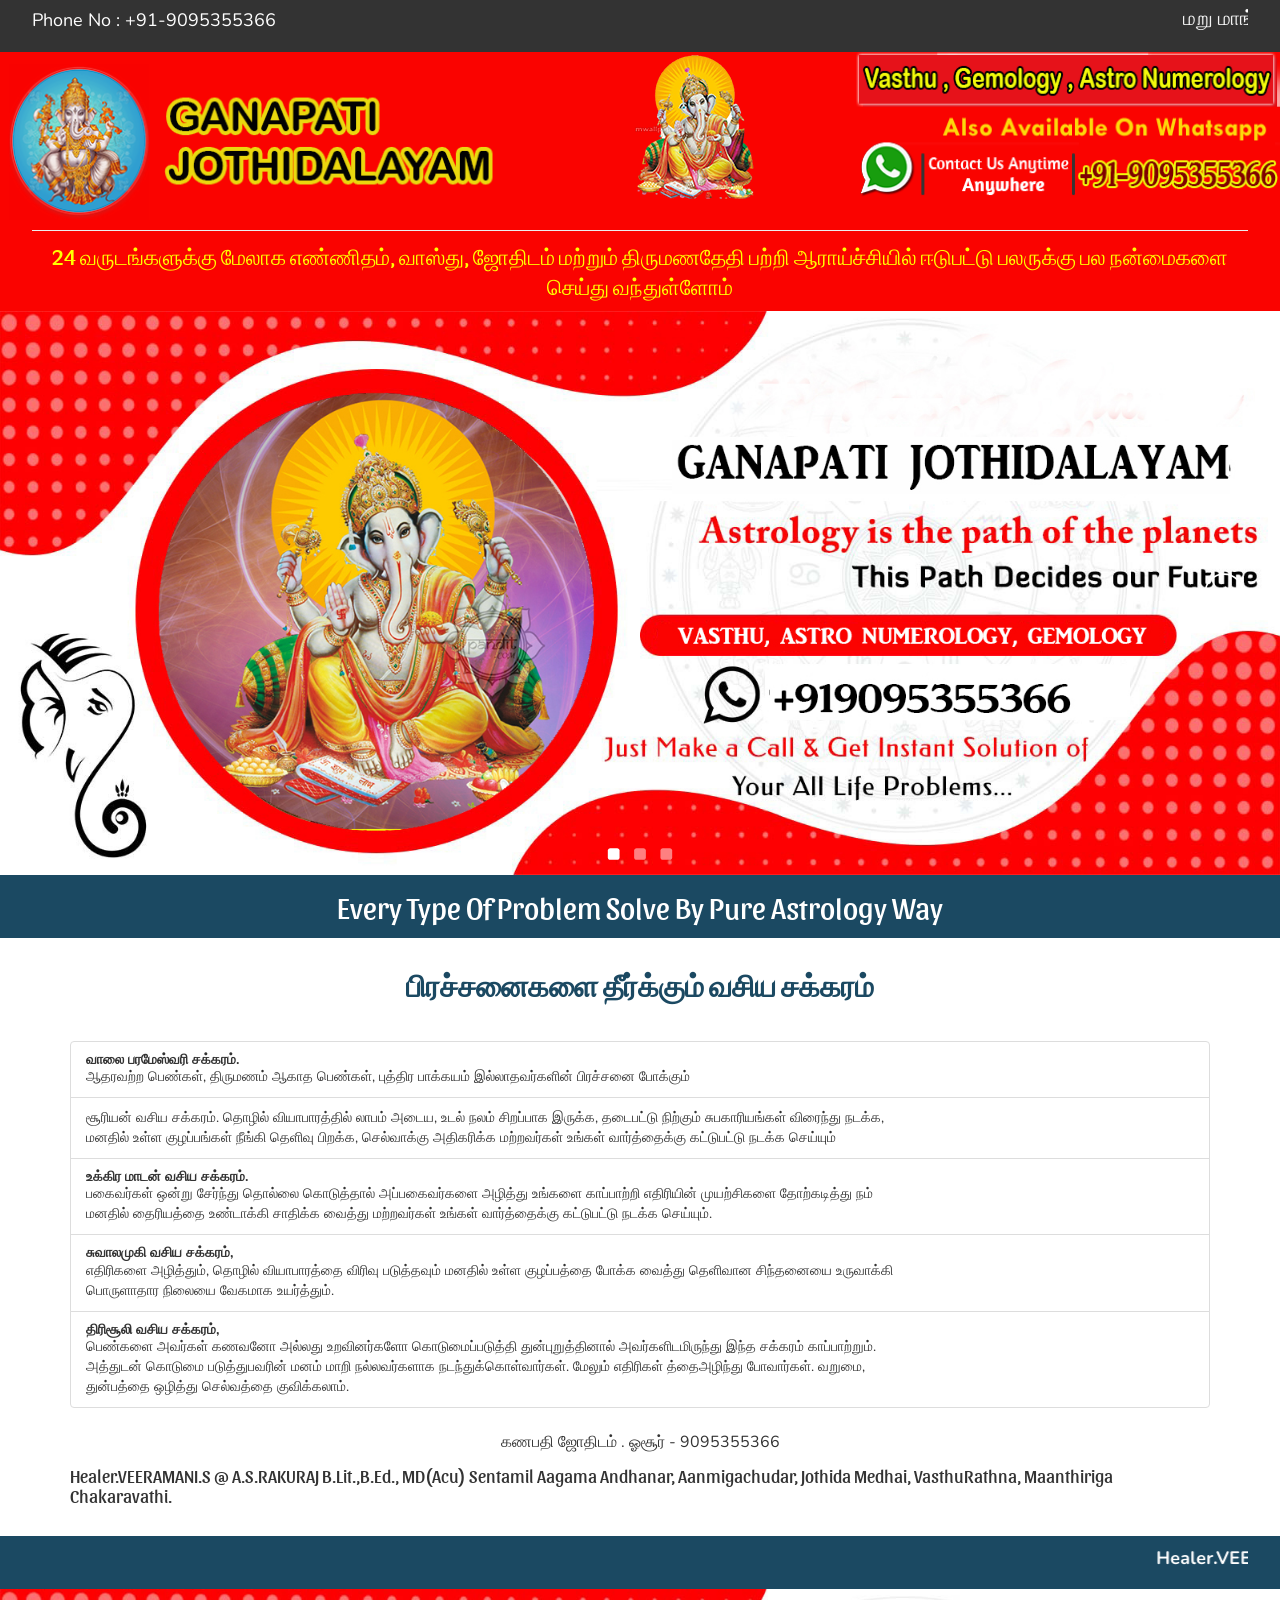
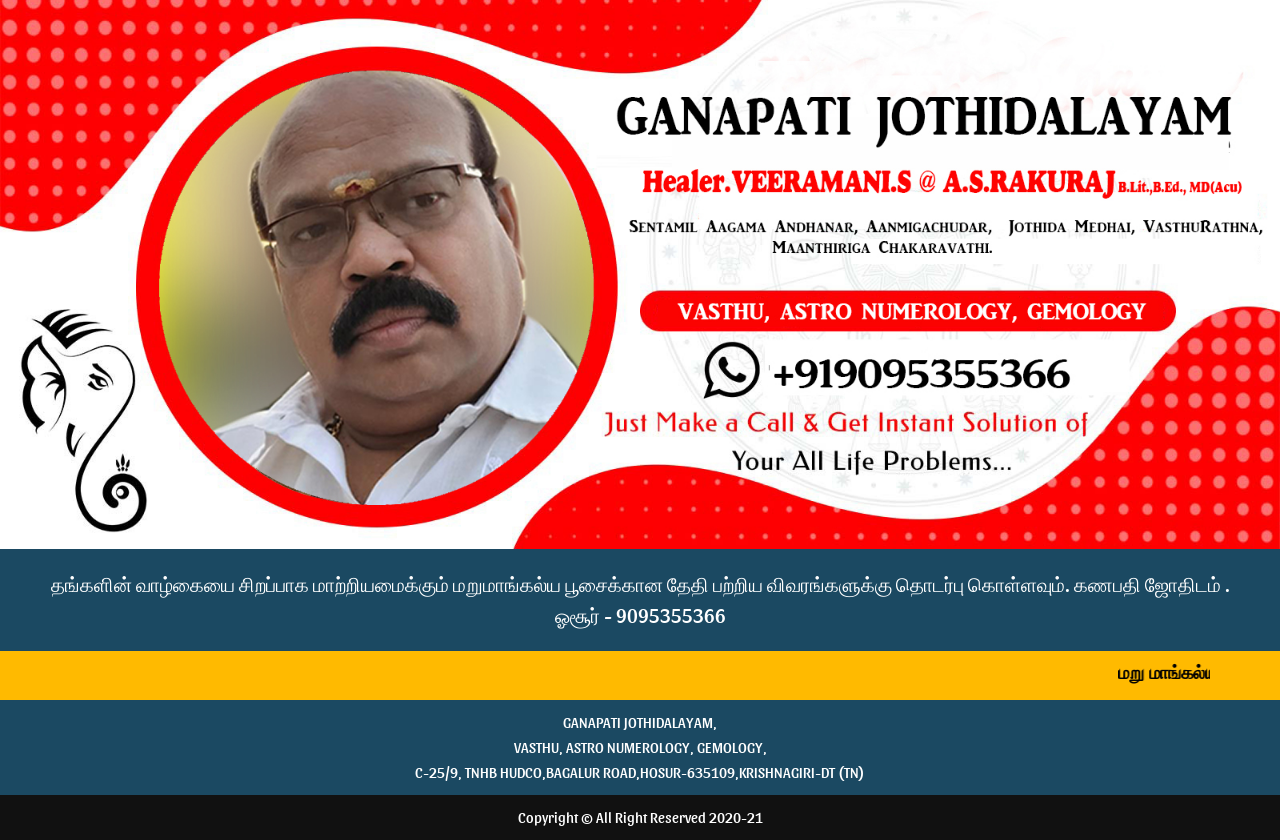
==== chakaram.html @ a59720fe "Add files via upload" ====
<!DOCTYPE html>
<html lang="en">
<head>
    <title>Ganapati Jothidalayam - Best Astrologer in Hosur</title>
    <meta charset="utf-8">
    <meta name="viewport" content="width=device-width, initial-scale=1" />

    <link rel="stylesheet" href="use.fontawesome.com/releases/v5.8.1/css/all.css"> 
<script src="ajax.googleapis.com/ajax/libs/jquery/3.4.1/jquery.min.js"></script>
<script src="maxcdn.bootstrapcdn.com/bootstrap/3.4.0/js/bootstrap.min.js"></script>
<script type="text/javascript" src="cdnjs.cloudflare.com/ajax/libs/owl-carousel/1.3.3/owl.carousel.min.js"></script>
<link rel="stylesheet" href="cdnjs.cloudflare.com/ajax/libs/owl-carousel/1.3.3/owl.carousel.min.css">
<link rel="stylesheet" href="cdnjs.cloudflare.com/ajax/libs/owl-carousel/1.3.3/owl.theme.min.css">
    <link rel="stylesheet" type="text/css" href="css/style.css">
    <link rel="shortcut icon" href="favicon.ico" type="image/x-icon">
    <link rel="icon" href="favicon.ico" type="image/x-icon">
</head>
<body>
    <div class="container-fluid">
        <div class="row">
            <div class="col-xs-12 col-sm-12 top-nnew">

                <div class="main">
                    <div class="col-xs-12 col-sm-12 top-new2">
                        <div class="col-xs-12 col-sm-4 top-new3">
                            <div class="col-xs-12 col-sm-12 top-new4">
                                Phone No : +91-9095355366
					
                            </div>
                        </div>
                        <div class="col-xs-12 col-sm-8 top-new3">
                            <div class="col-xs-12 col-sm-12 top-new5">
                                <marquee scrollamount="4"> 
                                    மறு மாங்கல்ய பூசை, வாஸ்து, ஆல்பா அஸ்ரோ நியூமராலஜி,  அதிர்ஷ்ட கற்கள், மாந்திரிகம் தாந்திரிகம் மற்றும் மலர் மருத்துவம்,
 தரமான உருவேற்றப்பட்ட யந்திரங்கள், பரிகார பூஜைகள், பிரச்சனைகளை தீர்க்கும் வசிய சக்கரம்,
 வாஸ்துபடி வாழ செய்வேண்டிய நான்கு முக்கிய பூசைகள்,

						</marquee>
                            </div>
                        </div>

                    </div>
                </div>
            </div>
        </div>
    </div>
    <div class="container-fluid" style="background: #FA0300;">
        <div class="row">
            <div class="col-xs-12 col-sm-12 top-tex1">
                <div class="">
                    <div class="col-xs-12 col-sm-12 head-top2">
                        <div class="col-xs-12 col-sm-5 head-logo2">
                            <div class="col-xs-12 col-sm-12 head-logo3">
                                <a href="#">
                                    <img src="img/logo1.png" alt="Astrologer Acharya Shyam Sunder ji " title="Astrologer Acharya Shyam Sunder ji "></a>
                            </div>
                        </div>
                        <div class="col-xs-12 col-sm-3 head-texx2 hidden-xs">
                            <div class="col-xs-12 col-sm-12 head-logoo">
                                <img src="img/logo-center.png" alt="Om">
                            </div>
                        </div>

                        <div class="col-xs-12 col-sm-4 head-texx2">
                            <div class="col-xs-12 col-sm-12 head-logoo">
                                <img src="img/logo2.png" alt="People Are Satisfied">
                            </div>

                        </div>

                    </div>

                </div>
            </div>
        </div>
    </div>
    <div class="container-fluid" style="background: #FA0300;">
        <div class="row">
            <div class="col-xs-12 col-sm-12 head-banr1">
                <div class="main">
                    <div class="col-xs-12 col-sm-12 head-banr2">
                        <h4 style="color: yellow;">24 வருடங்களுக்கு மேலாக எண்ணிதம், வாஸ்து, ஜோதிடம் மற்றும் திருமணதேதி பற்றி ஆராய்ச்சியில் ஈடுபட்டு பலருக்கு பல நன்மைகளை செய்து வந்துள்ளோம்</h4>
                    </div>
                </div>
            </div>
        </div>
    </div>
     <script src="js/jquery-1.11.3.min.js" type="text/javascript"></script>
    <script src="js/jssor.slider-27.5.0.min.js" type="text/javascript"></script>
    <script type="text/javascript">
        jQuery(document).ready(function ($) {

            var jssor_1_SlideshowTransitions = [
              { $Duration: 500, $Delay: 12, $Cols: 10, $Rows: 5, $Opacity: 2, $Clip: 15, $SlideOut: true, $Formation: $JssorSlideshowFormations$.$FormationStraightStairs, $Assembly: 2049, $Easing: $Jease$.$OutQuad },
              { $Duration: 500, $Delay: 40, $Cols: 10, $Rows: 5, $Opacity: 2, $Clip: 15, $SlideOut: true, $Easing: $Jease$.$OutQuad },
              { $Duration: 1000, x: -0.2, $Delay: 20, $Cols: 16, $SlideOut: true, $Formation: $JssorSlideshowFormations$.$FormationStraight, $Assembly: 260, $Easing: { $Left: $Jease$.$InOutExpo, $Opacity: $Jease$.$InOutQuad }, $Opacity: 2, $Outside: true, $Round: { $Top: 0.5 } },
              { $Duration: 1600, y: -1, $Delay: 40, $Cols: 24, $SlideOut: true, $Formation: $JssorSlideshowFormations$.$FormationStraight, $Easing: $Jease$.$OutJump, $Round: { $Top: 1.5 } },
              { $Duration: 1200, x: 0.2, y: -0.1, $Delay: 16, $Cols: 10, $Rows: 5, $Opacity: 2, $Clip: 15, $During: { $Left: [0.3, 0.7], $Top: [0.3, 0.7] }, $Formation: $JssorSlideshowFormations$.$FormationStraightStairs, $Assembly: 260, $Easing: { $Left: $Jease$.$InWave, $Top: $Jease$.$InWave, $Clip: $Jease$.$OutQuad }, $Round: { $Left: 1.3, $Top: 2.5 } },
              { $Duration: 1500, x: 0.3, y: -0.3, $Delay: 20, $Cols: 10, $Rows: 5, $Opacity: 2, $Clip: 15, $During: { $Left: [0.2, 0.8], $Top: [0.2, 0.8] }, $Formation: $JssorSlideshowFormations$.$FormationStraightStairs, $Assembly: 260, $Easing: { $Left: $Jease$.$InJump, $Top: $Jease$.$InJump, $Clip: $Jease$.$OutQuad }, $Round: { $Left: 0.8, $Top: 2.5 } },
              { $Duration: 1500, x: 0.3, y: -0.3, $Delay: 20, $Cols: 10, $Rows: 5, $Opacity: 2, $Clip: 15, $During: { $Left: [0.1, 0.9], $Top: [0.1, 0.9] }, $SlideOut: true, $Formation: $JssorSlideshowFormations$.$FormationStraightStairs, $Assembly: 260, $Easing: { $Left: $Jease$.$InJump, $Top: $Jease$.$InJump, $Clip: $Jease$.$OutQuad }, $Round: { $Left: 0.8, $Top: 2.5 } }
            ];

            var jssor_1_options = {
                $AutoPlay: 1,
                $SlideshowOptions: {
                    $Class: $JssorSlideshowRunner$,
                    $Transitions: jssor_1_SlideshowTransitions,
                    $TransitionsOrder: 1
                },
                $ArrowNavigatorOptions: {
                    $Class: $JssorArrowNavigator$
                },
                $BulletNavigatorOptions: {
                    $Class: $JssorBulletNavigator$
                }
            };

            var jssor_1_slider = new $JssorSlider$("jssor_1", jssor_1_options);

            var MAX_WIDTH = 1600;

            function ScaleSlider() {
                var containerElement = jssor_1_slider.$Elmt.parentNode;
                var containerWidth = containerElement.clientWidth;

                if (containerWidth) {

                    var expectedWidth = Math.min(MAX_WIDTH || containerWidth, containerWidth);

                    jssor_1_slider.$ScaleWidth(expectedWidth);
                }
                else {
                    window.setTimeout(ScaleSlider, 30);
                }
            }

            ScaleSlider();

            $(window).bind("load", ScaleSlider);
            $(window).bind("resize", ScaleSlider);
            $(window).bind("orientationchange", ScaleSlider);
        });
    </script>
    <style>
        .jssorl-009-spin img {
            animation-name: jssorl-009-spin;
            animation-duration: 1.6s;
            animation-iteration-count: infinite;
            animation-timing-function: linear;
        }

        @keyframes jssorl-009-spin {
            from {
                transform: rotate(0deg);
            }

            to {
                transform: rotate(360deg);
            }
        }

        .jssorb053 .i {
            position: absolute;
            cursor: pointer;
        }

            .jssorb053 .i .b {
                fill: #fff;
                fill-opacity: 0.5;
            }

            .jssorb053 .i:hover .b {
                fill-opacity: .7;
            }

        .jssorb053 .iav .b {
            fill-opacity: 1;
        }

        .jssorb053 .i.idn {
            opacity: .3;
        }

        .jssora093 {
            display: block;
            position: absolute;
            cursor: pointer;
        }

            .jssora093 .c {
                fill: none;
                stroke: #fff;
                stroke-width: 500;
                stroke-miterlimit: 10;
            }

            .jssora093 .a {
                fill: none;
                stroke: #fff;
                stroke-width: 500;
                stroke-miterlimit: 10;
            }

            .jssora093:hover {
                opacity: .8;
            }

            .jssora093.jssora093dn {
                opacity: .6;
            }

            .jssora093.jssora093ds {
                opacity: .3;
                pointer-events: none;
            }
    </style>
    <div id="jssor_1" style="position: relative; margin: 0 auto; top: 0px; left: 0px; width: 1250px; height: 550px; overflow: hidden; visibility: hidden;">
        <div data-u="slides" style="cursor: default; position: relative; top: 0px; left: 0px; width: 1250px; height: 550px; overflow: hidden;">

            <div>
                <img data-u="image" src="img/slider1.jpg" />
            </div>
            <div>
                <img data-u="image" src="img/slider2.jpg" />
            </div>
            <div>
                <img data-u="image" src="img/slider3.jpg" />
            </div>

        </div>
        <div data-u="navigator" class="jssorb053" style="position: absolute; bottom: 12px; right: 12px;" data-autocenter="1" data-scale="0.5" data-scale-bottom="0.75">
            <div data-u="prototype" class="i" style="width: 16px; height: 16px;">
                <svg viewbox="0 0 16000 16000" style="position: absolute; top: 0; left: 0; width: 100%; height: 100%;">
                    <path class="b" d="M11400,13800H4600c-1320,0-2400-1080-2400-2400V4600c0-1320,1080-2400,2400-2400h6800 c1320,0,2400,1080,2400,2400v6800C13800,12720,12720,13800,11400,13800z"></path>
                </svg>
            </div>
        </div>
        <div data-u="arrowleft" class="jssora093" style="width: 50px; height: 50px; top: 0px; left: 30px;" data-autocenter="2" data-scale="0.75" data-scale-left="0.75">
            <svg viewbox="0 0 16000 16000" style="position: absolute; top: 0; left: 0; width: 100%; height: 100%;">
                <circle class="c" cx="8000" cy="8000" r="5920"></circle>
                <polyline class="a" points="7777.8,6080 5857.8,8000 7777.8,9920 "></polyline>
                <line class="a" x1="10142.2" y1="8000" x2="5857.8" y2="8000"></line>
            </svg>
        </div>
        <div data-u="arrowright" class="jssora093" style="width: 50px; height: 50px; top: 0px; right: 30px;" data-autocenter="2" data-scale="0.75" data-scale-right="0.75">
            <svg viewbox="0 0 16000 16000" style="position: absolute; top: 0; left: 0; width: 100%; height: 100%;">
                <circle class="c" cx="8000" cy="8000" r="5920"></circle>
                <polyline class="a" points="8222.2,6080 10142.2,8000 8222.2,9920 "></polyline>
                <line class="a" x1="5857.8" y1="8000" x2="10142.2" y2="8000"></line>
            </svg>
        </div>
    </div>
    <!--<div class="container-fluid">
	<div class="row">
		<div class="col-xs-12 col-sm-12 headr-tpp1">
		<div class="col-xs-12 col-sm-12 col-md-12 headr-top1">
			<div class="col-xs-12 col-sm-12 headr-toop">
				<img src="img/slider1.jpg" alt="Love Problem Specialist" title="Love Problem Specialist">
			</div>
		</div>
		<div class="col-xs-12 col-sm-12 col-md-3 hadr-top2">
			<div class="col-xs-12 col-sm-12 headr-frmm2">
				<div class="col-xs-12 col-sm-12 frm-top5">
					<div class="col-sm-12 header-frm2">
						<div class="col-sm-12 headr-frm3">
							<h3>Contact Us</h3>
						</div>
						<div class="col-sm-12 headr-frm4">
							<div class="col-sm-12 conta-tex8">
										<form method="post" action="https://www.astrologeranujsharma.com/Tempmail.php">
			  <div class="form-row">
			  <div class="form-group col-sm-12">
			      
			      <input type="text" name="fname" class="form-control place"  id="inputfirst" placeholder="Name" required>
			    </div>

			     

			    <div class="form-group col-sm-12">
			     
			      <input type="email" name="email" class="form-control place"  id="inputEmail4" placeholder="Email" required> 
			    </div>
			    <div class="form-group col-sm-12">
			     
			      <input type="tel" name="phone" class="form-control place" id="inputPassword4" placeholder="Mobile" required>
			    </div>
		
			    
			  <div class="form-group col-sm-12">
			   
			    <textarea name="message" class="form-control place " id="description" placeholder="Enter Your Message" required></textarea>
			  </div>
			  
			<div class="col-sm-12 form-group sub-read">
                 <button type="submit" name="submit" class="btn btn-default submit"><i class="fa fa-paper-plane" ></i>  Send Message</button>
                </div>
                </div>
			</form>
									</div>						</div>
					</div>
				</div>
			</div>	
		</div>
		</div>
	</div>
</div>-->

    <!---start tag line-->

    <div class="container-fluid">
        <div class="row">
            <div class="col-xs-12 col-sm-12 tex-ban1">
                <div class="main">
                    <div class="col-xs-12 col-sm-12 tex-ban3">
                        <div class="col-xs-12  col-sm-12 col-md-12 tex-ban2" style="text-align:center;">
                            <h4>Every Type Of Problem Solve By Pure Astrology Way</h4>
                        </div>
                    </div>
                </div>
            </div>
        </div>
    </div>

    <!---start tag linet-->



    <!---start about-->

    <div class="container-fluid">
        <div class="row">
            <div class="col-xs-12 col-sm-12 about-top1" id="about-us">
                <div class="container">
                    <div class="col-xs-12 col-sm-12 about-top2">
                        <div class="col-xs-12 col-sm-12 about-top3">
                            <h1>பிரச்சனைகளை தீர்க்கும் வசிய சக்கரம்</h1>
                            
                        </div>
                        <div class="col-xs-12 col-sm-12 about-top4">
                            <img src="img/about.jpg" alt="Vedic Astrology Specialist" title="Vedic Astrology Specialist">

                            <ul class="list-group">
  <li class="list-group-item"><h5><b>வாலை பரமேஸ்வரி சக்கரம்.</b></h5>ஆதரவற்ற பெண்கள், திருமணம் ஆகாத பெண்கள், புத்திர பாக்கயம் இல்லாதவர்களின் பிரச்சனை போக்கும்</li>
  <li class="list-group-item">  சூரியன் வசிய சக்கரம். தொழில் வியாபாரத்தில் லாபம் அடைய, உடல் நலம் சிறப்பாக இருக்க,  தடைபட்டு நிற்கும் சுபகாரியங்கள் விரைந்து நடக்க, மனதில் உள்ள குழப்பங்கள் நீங்கி தெளிவு பிறக்க, செல்வாக்கு அதிகரிக்க மற்றவர்கள் உங்கள் வார்த்தைக்கு கட்டுபட்டு நடக்க செய்யும் </li>
  <li class="list-group-item"><h5><b>உக்கிர மாடன் வசிய சக்கரம்.</b></h5> பகைவர்கள் ஒன்று சேர்ந்து தொல்லை கொடுத்தால் அப்பகைவர்களை அழித்து  உங்களை காப்பாற்றி எதிரியின் முயற்சிகளை தோற்கடித்து நம் மனதில் தைரியத்தை உண்டாக்கி சாதிக்க வைத்து மற்றவர்கள் உங்கள் வார்த்தைக்கு கட்டுபட்டு நடக்க செய்யும். </li>
  <li class="list-group-item"><h5><b>சுவாலமுகி வசிய சக்கரம்,</b></h5> எதிரிகளை அழித்தும், தொழில் வியாபாரத்தை விரிவு படுத்தவும் மனதில் உள்ள குழப்பத்தை போக்க வைத்து தெளிவான சிந்தனையை உருவாக்கி பொருளாதார நிலையை வேகமாக உயர்த்தும். </li>
  <li class="list-group-item"><h5><b>திரிசூலி வசிய சக்கரம்,</b></h5> பெண்களை அவர்கள் கணவனோ அல்லது உறவினர்களோ கொடுமைப்படுத்தி துன்புறுத்தினால் அவர்களிடமிருந்து இந்த சக்கரம் காப்பாற்றும். அத்துடன் கொடுமை படுத்துபவரின் மனம் மாறி நல்லவர்களாக நடந்துக்கொள்வார்கள். மேலும் எதிரிகள் த்தைஅழிந்து போவார்கள். வறுமை, துன்பத்தை ஒழித்து செல்வத்தை குவிக்கலாம்.</li>
  
</ul>
            
 <p class="text-center">கணபதி ஜோதிடம் . ஓசூர் - 9095355366</p>
                            <h4>Healer.VEERAMANI.S @ A.S.RAKURAJ B.Lit.,B.Ed., MD(Acu)
Sentamil Aagama Andhanar,   Aanmigachudar, Jothida Medhai, 
VasthuRathna, Maanthiriga Chakaravathi.
</h4>




                        </div>
                    </div>
                </div>
            </div>
        </div>
    </div>
    
    <div class="container-fluid">
        <div class="row">
            <div class="col-sm-12 head-markk1">
                <div class="main">
                    <div class="col-sm-12 head-markk2">
                        <marquee>Healer.VEERAMANI.S @ A.S.RAKURAJ B.Lit.,B.Ed., MD(Acu)
Sentamil Aagama Andhanar,   Aanmigachudar, Jothida Medhai, 
VasthuRathna, Maanthiriga Chakaravathi. Cell: 9095355366 , 8248466099 , 8220374250

</marquee>
                    </div>
                </div>
            </div>
        </div>
    </div>
    <img src="img/slider4.jpg" />
    
    <div class="container-fluid">
        <div class="row">
            <div class="col-xs-12 col-sm-12 head-markk1">
                <div class="main">
                    <div class="col-xs-12 col-sm-12 head-mrrk2">
                        <h4>தங்களின் வாழ்கையை சிறப்பாக மாற்றியமைக்கும் மறுமாங்கல்ய பூசைக்கான தேதி பற்றிய விவரங்களுக்கு தொடர்பு கொள்ளவும்.
கணபதி ஜோதிடம் . ஓசூர் - 9095355366
</h4>
                    </div>
                </div>
            </div>
        </div>
    </div>
   
    

   


    <div class="container-fluid">
        <div class="row">
            <div class="col-xs-12 col-sm-12 awards-top">
                <div class="container">
                    <div class="col-xs-12 col-sm-12 baner-btm1">
                        <marquee>மறு மாங்கல்ய பூசை, வாஸ்து, ஆல்பா அஸ்ரோ நியூமராலஜி,  அதிர்ஷ்ட கற்கள், மாந்திரிகம் தாந்திரிகம் மற்றும் மலர் மருத்துவம்,
 தரமான உருவேற்றப்பட்ட யந்திரங்கள், பரிகார பூஜைகள், பிரச்சனைகளை தீர்க்கும் வசிய சக்கரம்,
 வாஸ்துபடி வாழ செய்வேண்டிய நான்கு முக்கிய பூசைகள்,</marquee>
                    </div>
                </div>
            </div>
        </div>
    </div>


    <!---end awards-->


    <!---sart bottom baner-->

   
    <!---end bottom baner-->

    <!---start footer-->


    <div class="container-fluid">
        <div class="row">
            <div class="col-xs-12 col-sm-12 ftr-top">
                <div class="container">
                    <div class="col-xs-12 col-sm-12 ftr-top2">
                        <h4>GANAPATI JOTHIDALAYAM,<br>
   VASTHU, ASTRO NUMEROLOGY, GEMOLOGY, <br>
C-25/9, TNHB HUDCO,BAGALUR ROAD,HOSUR-635109,KRISHNAGIRI-DT (TN)
</h4>
                    </div>
                </div>
            </div>

            <div class="col-xs-12 col-sm-12 ftr-copy">
                <div class="main">
                    <div class="col-xs-12 col-sm-12 ftr-copy2">
                        <h4>Copyright © All Right Reserved 2020-21</h4>
                    </div>
                </div>
            </div>

        </div>
    </div>

    <!---end footer-->

    <div class="col-xs-12 col-sm-12 col-md-12 col-lg-12 fix">

        <ul class="end">

            <li class="phone ph-fx"><a href="tel:+919095355366" target="_top" data-attr="phone" data-toggle="tooltip" title="Contact">
                <div class="new-fr2">
                    <img src="img/call.png"></div>
            </a></li>
            <li class="what1 wh-fx"><a href="whatsapp://send?phone=+919095355366&amp;text=Hello!" target="_top" data-attr="whatsapp_contact" data-toggle="tooltip" title="Whatsapp">
                <img src="img/whatsapp1.png" class="element2"></a></li>

        </ul>
    </div>

</body>
</html>
---- css/style.css ----
@import url("bootstrap.min.css");
@import url('https://fonts.googleapis.com/css?family=Nunito:400,700|Sansita:400,700&amp;display=swap');
body
{
	margin:0;
	padding:0;
font-family: 'Nunito', sans-serif;

}


.main
{
	margin: auto;
	padding: 0;
	width: 95%;
}


img
{
	max-width: 100%;

}

@font-face{
	font-family:"glyphicons-halflings-regular";
	src:url("../fonts/glyphicons-halflings-regular.ttf");
}


h1,h3,h2,h4
{
	font-family: 'Sansita', sans-serif;
}
.container{padding-right: 15px;}

.col-sm-1,.col-sm-2,.col-sm-3,.col-sm-4,.col-sm-5,.col-sm-6,.col-sm-7,
.col-sm-8,.col-sm-9,.col-sm-10,.col-sm-11,.col-sm-12
{
	padding: 0;

}
.col-md-1,.col-md-2,.col-md-3,.col-md-4,.col-md-5,.col-md-6,.col-md-7,
.col-md-8,.col-md-9,.col-md-10,.col-md-11,.col-md-12
{
	padding: 0;

}
.col-xs-1,.col-xs-2,.col-xs-3,.col-xs-4,.col-xs-5,.col-xs-6,.col-xs-7,
.col-xs-8,.col-xs-9,.col-xs-10,.col-xs-11,.col-xs-12
{
	padding: 0;

}

h1,h2,h3,h4,h5,h6
{
	margin:0px;
}

/* start top */

.about-top4 img
{
	float: right;
	width: 300px;
	padding: 10px;

}

.head-banr2
{
	border-top: 1px solid #eee;
	padding: 10px 0;
}

.top-texx4
{
	text-align:center;
}
.head-banr2 h4
{
	font-size: 22px;
	text-align: center;
	line-height: 30px;
}

.head-top
{
	padding:10px 0;
}


.head-logoo
{
	text-align:center;	
}




.top-new
 {
    padding: 30px 0;
    color: #fff; 
	text-align:center;
	 background-color: #ffcc00;
 }
 

 
 
 .top-new2
 {
	 text-align:center;
 }
 
 .top-new2 h4
 {
	 padding:0px 0 0px 0;
	 font-size:30px;
	 font-weight:700;
	 color: #fff;
	 animation:texcc 300ms linear infinite;
	 
 }
@keyframes  texcc
{
	0%{color:#fff;}
	50%{color:#ffba00;}
	100%{color:#fff;}
} 
.head-top2
{
	
	/*padding:10px;*/
}

.head-texx1
{
	background-color:#ffba00;
	color:#000;
	font-size:18px;
	font-weight:700;
	border-radius:30px;
	padding:5px 5px;
	box-shadow:0px 0px 10px 0px rgba(0, 0, 0, 0.35);
}
.head-texx2
{
	padding:0px;
} 
.head-texx4
{
	text-align:center;
}
.head-texx4
{
	padding:10px 0 0 0;
}

.head-texx4 h4
{
	padding:0px 0 5px 0;
	font-size:25px;
	font-weight:700;
}
.head-texx4 h5
{
	padding:0px;
	font-size:25px;
	font-weight:700;
	color:#1b4962;
}

 .hed-logoo3
 {
	 text-align:right;
 }
 

.top-texx8
{
	font-size:18px;
	padding:5px 0 0 0;
}
.top-texx6 h4
{
	font-size:19px;
}

.top-texx5
{
	padding:10px;
}
.top-texx7
{
	padding:10px;
}
.head-logo2
{
	padding:10px 0;
}
.head-logo4
{
	padding:10px;
}
.head-logo5
{
	text-align:right;
}
.hed-logoo4
{
	text-align:center;
}
.top-nnew
{
	background-color: #333;
	color: #fff;
}
.top-new4
{
	text-align: left;
	font-size: 18px;
	padding: 8px 0 0 0;
}

.awards-pixx
{
	width: 40%;
    margin: 0 auto;
    float: none;
}

.headr-tpp1
{
	background-color: #ffd401;
}

.tex-ban1
{
	background-color: #1b4962;
	color: #fff;
	padding: 15px 0;
}
.tex-ban2 h4
{
	font-size: 30px;
}
.top-test1
{
	padding: 30px 0;
}

/*start testimonial */

.top-tess
{
	padding:40px 0;
}


.testimonial-bg{
        padding: 20px 0px;
    text-align: center;
    position: relative;
    
}
.testi-ttop5
{
	    padding: 10px 0 30px 0;
}
.testimonial{
       padding: 60px 25px;
    background-color: #1b4962;
    margin: 5px;
}
.testimonial .description{
	color:#fff;
    padding-bottom: 25px;
    margin-bottom: 15px;
    position: relative;
}
.testimonial .description:before{
    content: "";
    width: 75%;
    border-top: 1px solid #fff;
    margin: 0 auto;
    position: absolute;
    bottom: 0;
    left: 0;
    right: 0;
}
.testimonial .description:after{
    content: "";
    width: 20px;
    height: 20px;
    background: #1b4962;
    position: absolute;
    bottom: -10px;
    left: 50%;
    border-bottom: 1px solid #fff;
    border-right: 1px solid #fff;
    transform: translateX(-50%) rotate(45deg);
}
.testimonial .pic{
    width: 100px;
    height: 100px;
    border-radius: 50%;
    margin: 25px auto;
    overflow: hidden;
}
.testimonial .pic img{
    width: 100%;
    height: auto;
}
.testimonial .title{
    display: inline-block;
    font-size: 23px;
    font-weight: 700;
    color: #ffba00;
 
    margin: 0;
}
.testimonial .post{
    display: block;
    font-size: 20px;
    color: #000;
}
.owl-theme .owl-controls{
    background: #fff;
    margin-top: 10px;
    position: absolute;
    bottom: -10%;
    right: 0;
}
.owl-theme .owl-controls .owl-buttons div{
    width: 30px;
    height: 30px;
    line-height: 30px;
    border-radius: 50%;
    background: #1b4962;
    opacity: 1;
    padding: 0;
}
.owl-prev:before,
.owl-next:before{
    content: "\f053";
   font-family: "Font Awesome 5 Free";
    font-size: 23px;
    font-weight: 700;
    color: #fff;
}
.owl-next:before{
    content:"\f054";
}

.test-banr1
{
	padding:40px 10px 10px 10px;
}


.top-tess5
{
	
    padding: 0px 10px;

}

.top-teess2
{
	text-align:center;
	padding:0 0 20px 0;
}

.top-teess2 h4
{
	padding:0 0 5px 0;
	font-size:25px;
	font-weight:700;
	color:#8a0803;
}

.top-teess2 h5
{
	padding:0 0 0px 0;
	font-size:17px;
	font-weight:700;
	color:#000;
}

.text-texx2
{
	padding:10px;
}
.tst-topp3
{
	padding:10px;
}
.frm-ttop2 h3
{
	font-size:30px;
	text-align:center;
	padding:0 0 20px 0;
}
.top-teess2 h3
{
	font-size:30px;
	text-align:center;
	padding:0 0 20px 0;
	
}

/*end testimonial */

.testi-top
{
	padding:40px 0;
	background-color:#eee;
}

.testi-top3
{
	text-align:center;
}
.testi-top3 h3
{
	color:#d2151e;
}

.testi-top3 h4
{
	color:#000;
}
.testi-top4
{
	padding:20px 0 30px 0; 
}
.testi-ttp
{
	background-color:#f0a600;
	padding:40px 0;
}
.testi-ttop
{
	padding:60px 0 30px 0;
}
.test-ttop6 h3
{
	font-weight:700;
	color:#1b4962;
	font-size:30px;
	text-align:center;
}


/*start testimonilas*/

/*start awards*/ 

.awards-top
{
	background-color: #ffba00;
	padding:10px 0 5px 0;
	color:#000;
	font-size:18px;
	font-weight:700;
	
}
.awards-top6
{
	background-color:#fff;
	padding:5px;
}
.awards-top5
{
	padding:10px;
}
.awards-top3 h3
{
	text-align:center;
	font-size:30px;
	color:#1b4962;
	font-weight:700;
}
.awards-top4
{
	padding:20px 0 0 0;
}


/*end Awards*/ 


/*start head mark*/
.best-txx1 
{
	text-align:Center;
}
.best-txx1 h3
{
	font-size:30px;
	font-weight:700;
	color:#fff;
	padding:0 0 10px 0;
}
.best-txx1 h3:after
{
	content: "";
	display: block;
	width: 15%;
	height:4px;
	margin: 10px auto; 	
	background-color: #ffba00;
}

.best-txx1 h5
{
	font-size:20px;
	line-height:30px;
}
.banr-btm1
{
	padding: 10px;
}

/*end head mark*/

.headr-frmm1
{
	padding:10px;
}
/*start form us */

.place::-webkit-input-placeholder
{
  color: #000;
}
.contac-main
{
  background-color: #fff;
  border-radius: 10px;
}
.contactt-imag
{
  padding: 0;
  margin: 0;
  background-color: #e57200;
}

.contactt-text
{
  padding: 10px 0 20px 0;
}
.contac-l
{
  padding: 20px 0 20px 0;
}


.contact-main
{
  padding: 30px 0 20px 0;
  margin: 0;
  background-color: #262f36;
}

.cont-ll
{
  background-color: rgba(241, 230, 230, 0.9803921568627451);
  padding-bottom: 12px;
}
.form-group label
{
  color:#fff;
}

.btttn
{
  padding-left: 18px;

}
.form-texxx h3
{
  padding: 10px 10px;
  font-size: 40px;
  text-align: center;
  color: #fff;
  margin:0px;
}

.form-texxx p
{
  padding: 0px 10px 10px 10px;
  text-align: left;
  font-size: 16px;
  color: #fff;
}

textarea.form-control {
    height: 89px;
    
    color: #000;
}
input.form-control 
{
  
  color: #000;
}


.btn-group
{
  text-align: left;
}
button.btn-default
{
  background-color: #ffd401;
  color: #111;
  padding:12px 15px;
    font-size: 15px;	
}
button.btn-default:hover
{
  background-color: #000;
  color: #fff;
}
.cont-form
{
  padding-bottom: 30px;
  
  font-size: 30px;
  color: #800020;
}
.contact-img1
{
  padding: 20px 0 0 0;
  margin: 0;
}
.conta-form
{
	padding: 60px 0 40px 0;
	margin: 0;
}
.contac-r
{
	padding: 10px 0;
	margin: 0;
	
}

.form-group
{
	    padding: 10px 10px 10px 10px;
	margin:0px;
}
.headr-frm1
{
	
	color: #fff;
	padding: 30px 20px;
	
}


/*end forms us*/

.header-frm2
{
	    background-color: #131212;
    padding: 20px 10px 25px 10px;
    margin: 0px 0px -30px 0;
    z-index: 1;
}
.headr-frm3 h3
{
	text-align:center;
	font-size:30px;
	color:#ffd401;
	padding:10px 0;
	font-weight:700;
}

.serv-textt
{
	text-align:center;
	padding:10px 0 10px 0;
}
.serv-textt h4
{
		padding:0px;
		margin:0px;
		font-size:20px;
		font-weight:600;
		color:#111;
}
.serv-textt h5
{
		padding:10px 0;
		margin:0px;
		font-size:20px;
		font-weight:600;
		color:#1b4962;
}
.serv-textt p
{
	padding:10px 0 0 0;
	margin:0px;
}
.serv-textt p a
{
	padding:10px 15px;
	margin:0px;
	background-color:#ffba00;
	color:#111;
	font-weight:600;
	font-size:14px;
	border-radius:10px;
	text-decoration:none;
	
}
.serv-textt p a:hover
{
	background-color:#111;
	color:#fff;	
}

.our-tex h3
{
	color: #ff4500;
}


.our-neww1
{
	padding: 10px;
}


.our-ser3
{
	padding: 10px 10px;
}
.our-ser4
{
	
	 padding: 0px;
    transition: all 200ms linear;
   
	
}


.our-texx6
{
	padding:0px 0;
}

.our-tex3
{
	padding: 10px 0;
	text-align: center;

}


.our-tex3 h5
{
	padding: 5px 0 5px 0;
	margin: 0;
	font-size: 22px;
	font-weight: 700;
	color: #ffe000;	
}
.our-tex3 p
{
	padding: 0;
	margin: 0;
	font-size: 20px;
	font-weight: 600;
	color: #fff;
}
.our-tex3 p a
{
	text-decoration: none;
	color: #fff;
}

.our-ser4:hover .our-ser6 img
{
	transition: all 200ms linear;
	
}
	


.other-tex2
{
	border-top-left-radius: 30px;
    border-bottom-right-radius: 30px;
}


.our-ser6
{
	padding: 0px;
	text-align: center;
   	
}
.our-ser6 img
{
	transition: all 200ms linear;
	
}



.other-ser3
{
	padding: 10px;
	text-align: center;
	position: absolute;
    width: 100%;
    bottom: 26px;
	left:0px;
    background-color: #ff4500;
    transform: rotate(-9deg);	
	
}
.ser-ppic
{
	padding:9px;
}

.our-pix
{
	overflow:hidden;
}


.other-ser3 h4
{
	font-size: 18px;
	color: #ffe000;
	margin: 0;
	padding: 0;
	font-weight: 600;

}


.our-serr
{
	padding: 30px 0;
	
}
.our-neww3
{
	text-align: center;
	background-color: #ff4500;
	
}

.texx h3
{
	color: #ff4500;
}

.best-serv3
{
	text-align:center;
}
.best-serv3 h3
{
	font-size:30px;
	color:#1b4962;
	font-weight:700;
	
}
.best-serv3 h4
{
	color:#111;
	font-weight:700;
	font-size:20px;
	padding:10px 0;
}
.best-serv1
{
	padding:30px 0; 
	    background-color: #FA0300;
	overflow:hidden;
}
.best-serv4
{
	padding:20px 0;
}



.topp-new
{
	padding:10px 0;
}
.baner-new2
{
	padding:10px;
}
.frm-top5
{
	padding:30px 10px 0px 10px;
}
.form-top
{
	padding:30px 0;
}

/* start our services */
.serv-nnw2
{
	background-color:#fff;
}
.ser-pic2 h5
{
	padding:10px 0;
}
.ser-pic2 h5 a
{
	    padding: 5px 15px;
    background-color: #ffba00;
    color: #000;
    font-weight: 700;
    font-size: 16px;
}
.ser-pic2 h5 a:hover
{
	text-decoration:none;
	background-color:#000;
	color:#fff;
}
.serv-ourr3:hover .ser-neww2 img
{
	mix-blend-mode: luminosity;
}
.our-serv.top-backk
{
	background-attachment:fixed;
}
.our-serv2
{
	padding:30px 0;
}
.our-serv3 
{
	text-align:center;
}
.our-serv3 h3
{
	color:#1b4962;
	padding:0 0 5px 0;
}

.best-serv
{
	padding:30px 0;
	
}

.best-serv3 h1
{
	font-size:30px;
	font-weight:700;
	color:#fff;
	padding:0px;
	
}
.baner-btm4
{
	padding:10px;
}


.best-serv8
{
padding: 0 0px;
    margin: 0px 0 0 0;	
    display: flex;
}
.best-serv9
{
	
    padding: 10px;
    background-color: #fff;
       
}
.best-fx1
{
	display: flex;
	flex-flow: wrap;
}
.best-serv6
{
	    display: flex;
    flex-flow: wrap;
}

.best-iccn a
{

    color: #000;
    font-weight: 700;
    font-size: 16px;
    padding: 8px 20px;
    background-color: #ffba00;	
}
.best-iccn a:hover
{
	 background-color: #1b4962;
	 color: #fff;
	 text-decoration: none;
}

.best-iccn a span
{
	padding:0 5px 0 0;
}

.best-serv4
{
	padding:30px 0 0 0;  
}

.best-serv5
{
	padding:10px 10px;
	    display: flex;
}
.best-serv7
{
	overflow:hidden;
	    display: flex;
}
.best-serv6:hover .best-serv9 h4
{
	color: #e30004;
}

.best-serv6:hover .best-serv7 img
{
	transform:scale(1.2);
	transition:400ms linear;
	mix-blend-mode: luminosity;
}
.best-serv7 img
{
	transition:400ms linear;
}


.best-iccn
{
	    padding: 10px 0;
   
    text-align: center;
	
}

.best-ttex1
{
	background-color: #ffba00;
    color: #000;
    padding: 10px;
}
.best-ttex1 h4
{
	padding:0px;
	font-size:20px;
	font-weight:700;
	text-align:center;
}
.best-serv9 h4
{
	padding:  0; 
	font-weight: 700;
    color: #1b4962;	
	font-size:22px;
    text-align:center;
}
.our-serv4
{
	padding:30px 0 0 0;
}

.serv-ourr4
{
	padding:10px;
}
.ser-pic2
{
	text-align:center;
}
.ser-pic2 h4
{
    font-size: 20px;
    color: #1b4962;
    padding: 0 0 10px 0;	
}
.head-mrrk2
{
	text-align:center;
}
.head-mrrk2 h4
{
	    font-size: 20px;
    font-weight: 400;
    padding: 10px 0;
   
    line-height: 31px;
}
/* end our services */

/* start service list */
.serv-nnw2
{
	padding:30px 0;
}

.serv-list2
{
	
	padding:0px 0;
	
}
.serv-banr1
{
	padding:10px;
}
.othr-ser2
{
	text-align: center;

}
.othr-ser2 img
{
	border-radius: 50%;
    box-shadow: 0px 0px 0px 4px #ffffff, 0px 0px 0px 8px #e6dede;
}
.othr-ser4
{
	text-align: center;
}
.oth-ser5
{
	background-color: #eee;
	padding: 30px 0;
}
.othr-ser3 h4
{
	font-size: 20px;
	color: #1b4962;
	padding: 10px 0 0 0;
}
.othr-ser4:hover .othr-ser2 img
{
	transform: rotate(360deg);
	transition: all 400ms linear;
}
.othr-ser4:hover .othr-ser3 h4
{
	color: #e30004;
}

.othr-ser3  span
{
	display: block;
	padding: 10px 0 10px 0 ;
}
.othr-ser3  span a
{
	font-size: 16px;
	color: #e30004;
}

.othr-ser3  span a:hover
{
	color: #000;
	text-decoration: none;
}
.serv-list
{
	padding: 20px 0 00;
}


/* end service list */

.head-markk1
{
	background-color:#1b4962;
	color:#fff;
	font-size:18px;
	font-weight:700;
	padding:10px 0;
	animation:texclr 400ms linear infinite;
}

@keyframes texclr
{
	0%{background-color:#1b4962;}
	50%{background-color:#1b4962;}
	100%{background-color:#1b4962;}
}

/* start about */

.about-top3
{
	text-align:Center;
}
.about-top3 h1
{
	font-size:30px;
	color:#1b4962;
	font-weight:700;
	padding:0 0 10px 0;
}
.about-top3 h4
{
	font-weight:400;
	color:#111;
	font-size: 40px;
}
.about-top3 h4 span
{
	color: #e30004;
}

.about-top4
{
	padding:30px 0 0 0;
}
.about-top4 strong
{
	color:#1b4962;
}

.about-top1
{
	padding:30px 0;
}
.about-top4 h1
{
	font-size:30px;
	font-weight:700;
	color:#1b4962;
	padding:0 0 10px 0;
}
.about-top4 h1 a
{
	text-decoration:none;
	color:#1b4962;
} 
p
{
	padding:0 0 10px 0;
	line-height:28px;
	font-size:16px;
	margin:0px;
}


/* end about */

/* start our services */

.box{
    text-align: center;
    overflow: hidden;
    position: relative;
}
.box img{
    width: 100%;
    height: auto;
    transform: scale(1.6);
    transition: all 0.3s ease 0s;
}
.box:hover img{
    filter: grayscale(100%);
    transform: scale(1.2);
}
.box .box-content{
    width: 100%;
    height: 100%;
    position: absolute;
    top: 0;
    left: 0;
    z-index: 2;
    transition: all 0.2s ease 0s;
}
.box:before,
.box:after,
.box .box-content:before,
.box .box-content:after{
    content: "";
    width: 100%;
    height: 25%;
    background: linear-gradient(to right,rgba(0,0,0,0.9),rgba(0,0,0,0.7),transparent,rgba(0,0,0,0.7),rgba(0,0,0,0.9));
    z-index: 1;
    position: absolute;
    top: 0;
    left: 0;
    transition: all 0.3s ease 0s;
}
.box:before{ transform: translateX(100%); }
.box:after{
    height: 25.1%;
    top: 25%;
    transform: translateX(-100%);
    transition-delay: 0.05s;
}
.box .box-content:before{
    top: 50%;
    transform: translateX(100%);
    transition-delay: 0.1s;
}
.box .box-content:after{
    top: 75%;
    transform: translateX(-100%);
    transition-delay: 0.15s;
}
.box:hover:before,
.box:hover:after,
.box:hover .box-content:before,
.box:hover .box-content:after{ transform: translateX(0); }
.box .inner-content{
    padding: 7px 0;
    text-align: right;
    position: absolute;
    bottom: 30px;
    right: 20px;
    z-index: 2;
    transition: all 0.3s ease 0s;
}
.box .title{
    font-size: 22px;
    font-weight: 700;
    color: #ffba00;
    letter-spacing: 1px;
    text-transform: uppercase;
    margin: 0 0 3px 0;
    opacity: 0;
    transform: translateY(150px);
    transition: all 0.4s ease 0s;
}
.box .post{
    display: inline-block;
    padding: 0 5px;
    font-size: 17px;
    font-style: italic;
    color: #fff;
    opacity: 0;
    transform: translateY(50px);
    transition: all 0.4s ease 0s;
}
.box .post a
{
	text-decoration:none;
	color:#fff;
}
.box:hover .title,
.box:hover .post{
    opacity: 1;
    transform: translate(0, 0);
}
.box .icon{
    padding: 0;
    margin: 0;
    list-style: none;
    position: absolute;
    top: -200px;
    left: 10px;
    z-index: 2;
    transition: all 0.4s ease 0.2s;
}
.box:hover .icon{ top: 15px; }
.box .icon li a{
    display: block;
    width: 40px;
    height: 40px;
    line-height: 40px;
    background: #faac01;
    font-size: 20px;
    color: #fff;
    margin-bottom: 10px;
    position: relative;
    transition: all 0.3s ease 0s;
}
.box .icon li a:hover{
    text-decoration: none;
    border-radius: 30%;
    background: #fff;
    color: #faac01;
}

.ser-bxx2
{
	    position: absolute;
    top: 45%;
    left: 0px;
    right: 0px;
    margin: 0 auto;
    background-color: #111;
    width: 60%;
    transform: rotate(-8deg);
}
.ser-bxx2.ser-bxx3
{
	background-color:#1b4962;
}
.ser-bxx2 h4
{
	color:#fff;
	font-size:20px;
	padding: 4px 0 10px 0;
}

.box:hover .ser-bxx2
{
	opacity:0;
}
.serv-ourr2
{
	padding:20px 0 0 0;
	display: flex;
	flex-flow: wrap;
}
.top-new5
{
	font-size:20px;
	text-align:center;
	padding:5px 0 10px 0;
	background-color#000;
}


.ftr-top
{
	background-color:#1b4962;
	padding:10px 0;
	text-align:center;
	
}
.ftr-top h4
{
	font-size:15px;
	color:#fff;
	line-height:25px;
}
.ftr-copy
{
	background-color:#111;
	padding:10px 0;
	text-align:center;
	
}
.ftr-copy h4
{
	font-size:15px;
	color:#fff;
	line-height:25px;
}

/* end our services */


.fix
{
	position: fixed;
	padding: 0;
	bottom: 0;
	left: 0;
	display: none;
	
	
}
.end
{
	margin: 0;
	padding: 0;
	background-color: #fff;
	
}
.end li
{

	display: block;
	padding:3px 10px;
	text-align: left;
	display: inline-block;
	 -webkit-animation: zcwphone2 1.5s linear infinite;
    -moz-animation: zcwphone2 1.5s linear infinite;
    animation: zcwphone2 1.5s linear infinite;
}

.icon-texx2
{
	position: absolute;
    left: 0px;
    right: 0px;
    width: 80%;
    margin: 0 auto;
    text-align: center;
    top: 20px;
}
.icon-texx2 h4
{
	font-size:15px;
	font-weight:600;
}
.icon-texx2 h4 span
{
	color:#ca312f;
}


@-webkit-keyframes zcwphone {
    0% {-ms-transform:rotate(0deg);-webkit-transform:rotate(0deg);transform:rotate(0deg);}
    25% {-ms-transform:rotate(30deg);-webkit-transform:rotate(30deg);transform:rotate(30deg);}
    50% {-ms-transform:rotate(0deg);-webkit-transform:rotate(0deg);transform:rotate(0deg);}
    75% {-ms-transform:rotate(-30deg);-webkit-transform:rotate(-30deg);transform:rotate(-30deg);}
    100% {-ms-transform:rotate(0deg);-webkit-transform:rotate(0deg);transform:rotate(0deg);}
}
@-moz-keyframes zcwphone {
    0% {-ms-transform:rotate(0deg);-webkit-transform:rotate(0deg);transform:rotate(0deg);}
    25% {-ms-transform:rotate(30deg);-webkit-transform:rotate(30deg);transform:rotate(30deg);}
    50% {-ms-transform:rotate(0deg);-webkit-transform:rotate(0deg);transform:rotate(0deg);}
    75% {-ms-transform:rotate(-30deg);-webkit-transform:rotate(-30deg);transform:rotate(-30deg);}
    100% {-ms-transform:rotate(0deg);-webkit-transform:rotate(0deg);transform:rotate(0deg);}
}
@keyframes zcwphone {
    0% {-ms-transform:rotate(0deg);-webkit-transform:rotate(0deg);transform:rotate(0deg);}
    25% {-ms-transform:rotate(30deg);-webkit-transform:rotate(30deg);transform:rotate(30deg);}
    50% {-ms-transform:rotate(0deg);-webkit-transform:rotate(0deg);transform:rotate(0deg);}
    75% {-ms-transform:rotate(-30deg);-webkit-transform:rotate(-30deg);transform:rotate(-30deg);}
    100% {-ms-transform:rotate(0deg);-webkit-transform:rotate(0deg);transform:rotate(0deg);}
}
@-webkit-keyframes zcwphone2 {
    0% {-ms-transform:rotate(0deg);-webkit-transform:rotate(0deg);transform:rotate(0deg);}
    25% {-ms-transform:rotate(30deg);-webkit-transform:rotate(30deg);transform:rotate(30deg);}
    50% {-ms-transform:rotate(0deg);-webkit-transform:rotate(0deg);transform:rotate(0deg);}
    75% {-ms-transform:rotate(-30deg);-webkit-transform:rotate(-30deg);transform:rotate(-30deg);}
    100% {-ms-transform:rotate(0deg);-webkit-transform:rotate(0deg);transform:rotate(0deg);}
}
@-moz-keyframes zcwphone2 {
    0% {-ms-transform:rotate(0deg);-webkit-transform:rotate(0deg);transform:rotate(0deg);}
    25% {-ms-transform:rotate(30deg);-webkit-transform:rotate(30deg);transform:rotate(30deg);}
    50% {-ms-transform:rotate(0deg);-webkit-transform:rotate(0deg);transform:rotate(0deg);}
    75% {-ms-transform:rotate(-30deg);-webkit-transform:rotate(-30deg);transform:rotate(-30deg);}
    100% {-ms-transform:rotate(0deg);-webkit-transform:rotate(0deg);transform:rotate(0deg);}
}
@keyframes zcwphone2 {
    0% {-ms-transform:rotate(0deg);-webkit-transform:rotate(0deg);transform:rotate(0deg);}
    25% {-ms-transform:rotate(30deg);-webkit-transform:rotate(30deg);transform:rotate(30deg);}
    50% {-ms-transform:rotate(0deg);-webkit-transform:rotate(0deg);transform:rotate(0deg);}
    75% {-ms-transform:rotate(-30deg);-webkit-transform:rotate(-30deg);transform:rotate(-30deg);}
    100% {-ms-transform:rotate(0deg);-webkit-transform:rotate(0deg);transform:rotate(0deg);}
}
@-webkit-keyframes zcwmini {
    0% {box-shadow: 0 0 8px 6px rgba(207,8,8, 0), 0 0 0 0 rgba(0,0,0,0), 0 0 0 0 rgba(207,8,8, 0);}
    10% {box-shadow: 0 0 8px 6px , 0 0 12px 10px rgba(0,0,0,0), 0 0 12px 14px ;}
    100% {box-shadow: 0 0 8px 6px rgba(207,8,8, 0), 0 0 0 40px rgba(0,0,0,0), 0 0 0 40px rgba(207,8,8, 0);}
}
@-moz-keyframes zcwmini {
    0% {box-shadow: 0 0 8px 6px rgba(207,8,8, 0), 0 0 0 0 rgba(0,0,0,0), 0 0 0 0 rgba(207,8,8, 0);}
    10% {box-shadow: 0 0 8px 6px , 0 0 12px 10px rgba(0,0,0,0), 0 0 12px 14px ;}
    100% {box-shadow: 0 0 8px 6px rgba(207,8,8, 0), 0 0 0 40px rgba(0,0,0,0), 0 0 0 40px rgba(207,8,8, 0);}
}
@keyframes zcwmini {
    0% {box-shadow: 0 0 8px 6px rgba(207,8,8, 0), 0 0 0 0 rgba(0,0,0,0), 0 0 0 0 rgba(207,8,8, 0);}
    10% {box-shadow: 0 0 8px 6px , 0 0 12px 10px rgba(0,0,0,0), 0 0 12px 14px ;}
    100% {box-shadow: 0 0 8px 6px rgba(207,8,8, 0), 0 0 0 40px rgba(0,0,0,0), 0 0 0 40px rgba(207,8,8, 0);}
}
@-webkit-keyframes zcwmini2 {
    0% {box-shadow: 0 0 8px 6px rgba(207,8,8, 0), 0 0 0 0 rgba(0,0,0,0), 0 0 0 0 rgba(207,8,8, 0);}
    10% {box-shadow: 0 0 8px 6px , 0 0 12px 10px rgba(0,0,0,0), 0 0 12px 14px ;}
    100% {box-shadow: 0 0 8px 6px rgba(207,8,8, 0), 0 0 0 40px rgba(0,0,0,0), 0 0 0 40px rgba(207,8,8, 0);}
}
@-moz-keyframes zcwmini2 {
    0% {box-shadow: 0 0 8px 6px rgba(207,8,8, 0), 0 0 0 0 rgba(0,0,0,0), 0 0 0 0 rgba(207,8,8, 0);}
    10% {box-shadow: 0 0 8px 6px , 0 0 12px 10px rgba(0,0,0,0), 0 0 12px 14px ;}
    100% {box-shadow: 0 0 8px 6px rgba(207,8,8, 0), 0 0 0 40px rgba(0,0,0,0), 0 0 0 40px rgba(207,8,8, 0);}
}
@keyframes zcwmini2 {
    0% {box-shadow: 0 0 8px 6px rgba(207,8,8, 0), 0 0 0 0 rgba(0,0,0,0), 0 0 0 0 rgba(207,8,8, 0);}
    10% {box-shadow: 0 0 8px 6px , 0 0 12px 10px rgba(0,0,0,0), 0 0 12px 14px ;}
    100% {box-shadow: 0 0 8px 6px rgba(207,8,8, 0), 0 0 0 40px rgba(0,0,0,0), 0 0 0 40px rgba(207,8,8, 0);}
}


/*start media query*/

@media (max-width: 767px){
	body{text-align: center;}

	.menu-list li{width: 100%;text-align: center; padding:3px 0px;}
	.menu-list li a{padding: 8px 10px; display: block; box-shadow:none;}
	.navi-head:after{display: none;}
	.toggle_bars{display: block;color: #fff;font-size: 30px;text-align: right; background-color: transparent;}
	.toggle_bars i{cursor: pointer;}
	.nav-main{display: none;}
	.tog-top{display: block; background-color: transparent;}
	.menu-list li:after{display:none;}

		

	.top-new2 h4{    padding: 5px 0 10px 0;     font-size: 20px;     line-height: 30px;}
	.hed-logoo5{display:none;}
	.head-logo5{text-align:center;}
	.head-mark2 h4 {font-size: 25px;}
	.head-mark2 h5{    font-size: 18px;}
	.top-new3 h4{    font-size: 22px;}
	.best-serv3 h4{font-size: 16px;     line-height: 25px;}
	.fix{display: inline-block; background-color: #fff; z-index:9999;
    border-top: 1px solid #d8d0d0;padding: 10px 0 10px 0;}
	
.ph-fx{float: left;}
.wh-fx{float: right;}
	
.ftr-copy{    padding: 10px 0 90px 0;}
.topp-texx3{padding:5px 0;}
.about-top4{text-align:left;}
.our-serv8{    height: 310px;}
.top-new3 h5{    font-size: 20px;     line-height: 30px;}
.top-new3 h4{font-size: 30px;}
.best-serv8{padding:0px; margin:-10px 0 0 0;}
.best-serv9{    padding: 10px 10px;}	
.best-serv9 h4{    font-size: 19px;}	
.ser-pic2 h4{    font-size: 18px;}	
.top-neww1{display:none;}
.about-top4{    overflow: hidden;}
.ser-mobll{    width: 100%;margin: 0 auto;float: none;}
.ser-mobll2{    width: 100%;margin: 0 auto;float: none;}
.serv-list4{text-align:left;    padding: 30px 0 20px 0;}
	.top-new3 h5{padding:0px;}
	.testimonial-bg{padding: 30px 10px;}
	.owl-theme .owl-controls{    bottom: -14%;}
	.top-new4{text-align: center;}
	.head-banr2 h4{    font-size: 15px;     line-height: 23px;}
	.frm-top5{padding: 10px;}
	.header-frm2{margin: 0px;}
	.tex-ban2 h4{font-size: 20px;}
	.serv-list{overflow: hidden;}
	
}	


@media (max-width: 575px) and (min-width: 0px)
{


	.our-ser3{width:100%;}
	.serv-ourr4{width:100%;}
	.ftr-top h4{    font-size: 13px;     line-height: 20px;}	
	.top-new3 h4{    font-size: 22px;     line-height: 30px;}
	
	.top-new2 h4{    font-size: 16px;    line-height: 25px;}
	.about-top3 h4{    line-height: 20px;    font-size: 14px;}
	.our-serv5{width:100%;}
	.our-serv8{height:unset;}
	.awards-top5{padding:5px;}
	.topp-texx3{width:100%;}
	.top-icnn{    padding: 0 0 10px 70px;}
	.about-top4 img{    float: none;}
	.best-serv5{width:100%;}
	.ser-mobll{    width: 100%;margin: 0 auto;float: none;}
.ser-mobll2{    width: 100%;margin: 0 auto;float: none;}
.serv-list5{    column-count: 1; column-rule: 0px solid #fff;     column-gap: 0px;}
.awards-top5{width:50%;}
.head-mrrk2 h4{    font-size: 15px;    line-height: 23px;}
.serv-banr1{width:100%;}

}	

@media(max-width: 991px) and (min-width: 768px){
	
	.top-new2 h4{    line-height: 30px;}
.head-mark2 h4{    font-size: 30px;}
.top-new3 h4{    font-size: 30px;}

.our-serv8{height:230px;}
.head-texx1{    font-size: 14px;    padding: 5px 1px;}
.head-texx4 h4{    padding: 0px 0 5px 0;
    font-size: 19px;}
.head-texx4 h5{    font-size: 16px;}
.top-new2 h4{    font-size: 24px;}
.serv-list4{text-align:left;    padding: 30px 0 20px 0;}
.ser-mobll{    width: 100%;margin: 0 auto;float: none;}
.ser-mobll2{    width: 100%;margin: 0 auto;float: none;}
	.owl-theme .owl-controls{    bottom: -14%;}
	.test-banr1{display:none;}
	.testimonial-bg{    padding: 30px 30px;}
	.awards-pixx{    width: 50%;}
	.head-mrrk2 h4{font-size: 20px;}
	.frm-top5{padding: 10px;}
	.header-frm2{margin: 0px;}

}	

@media(max-width: 1200px) and (min-width: 992px){

.ser-bxx2{    width: 80%;}
.headr-top3 img{height:380px;}
.our-serv8{height:250px;}
	.head-mrrk2 h4{font-size: 19px;}
	.test-banr1{display:none;}
	.headr-toop img{height:100%;}

}

@media(max-width: 1310px) and (min-width: 1201px){
	
	.our-serv8{height:250px;}
	.headr-toop img{height:100%;}
}
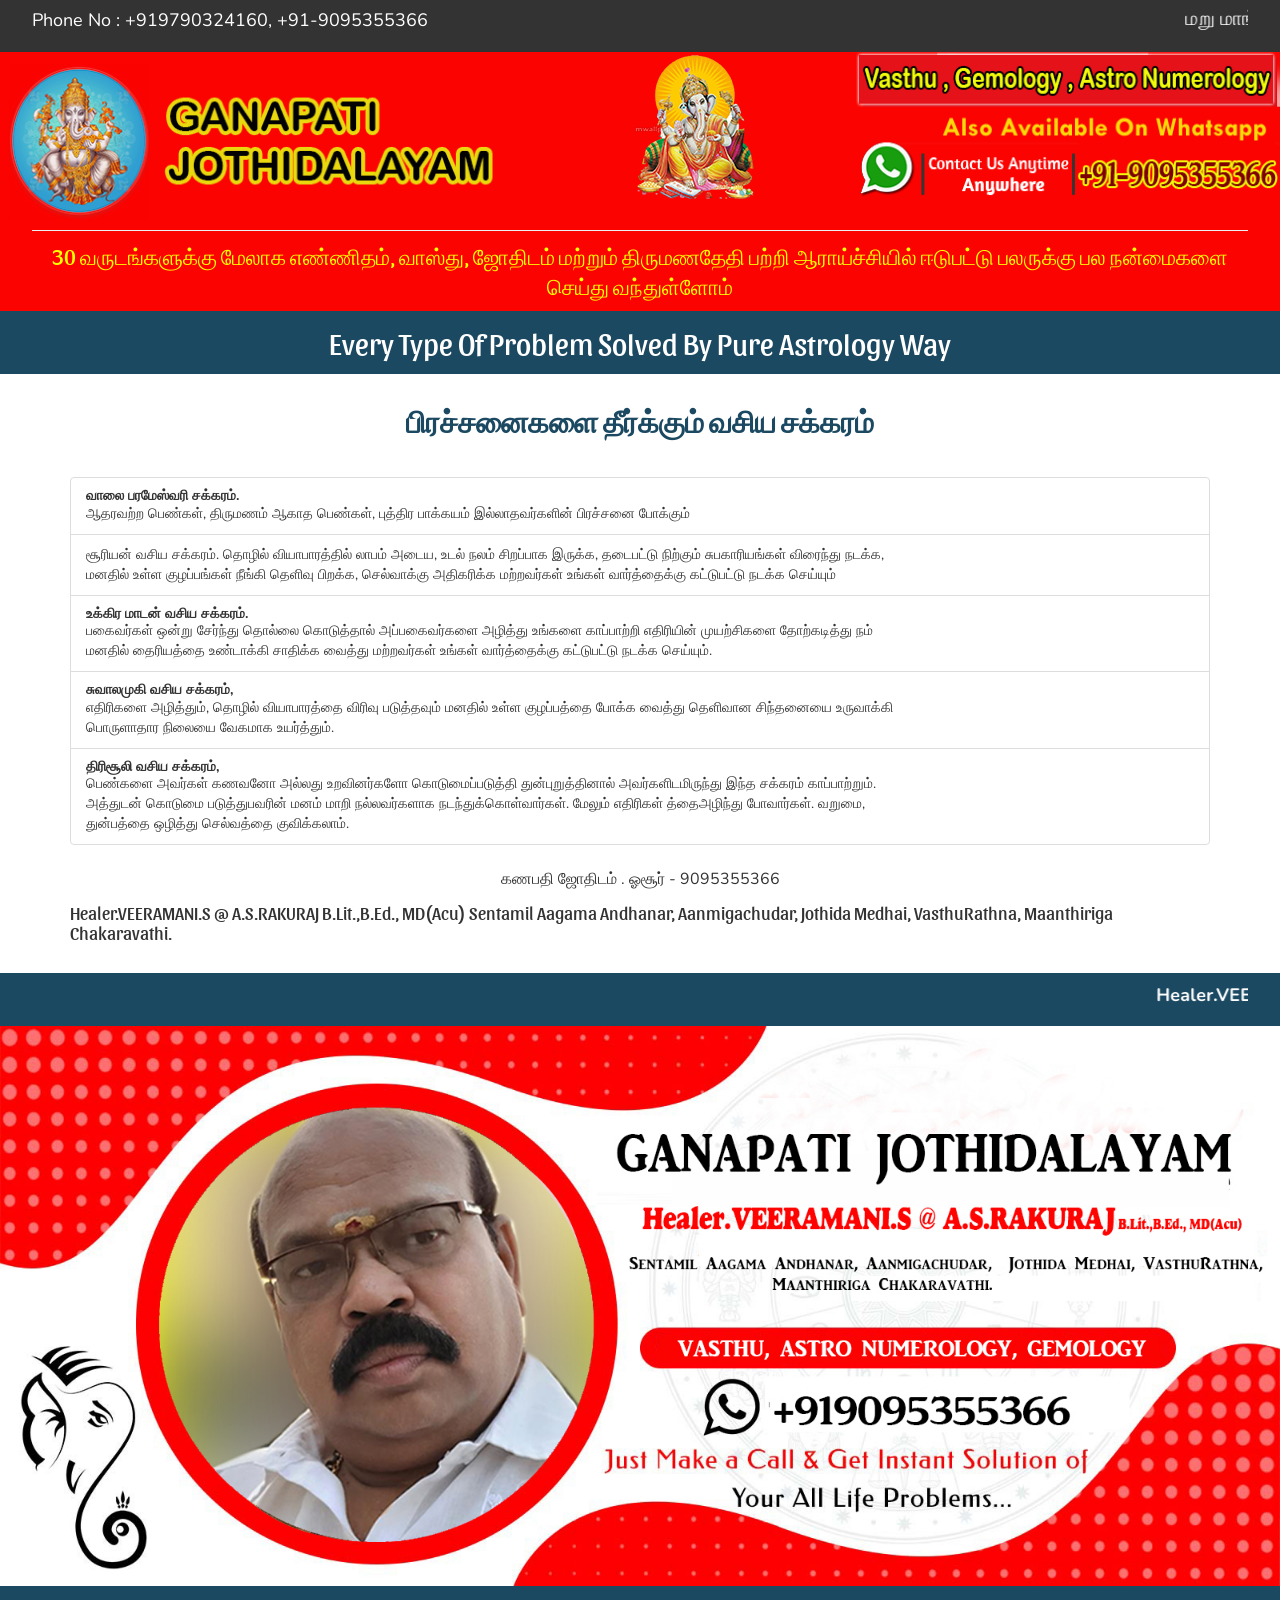
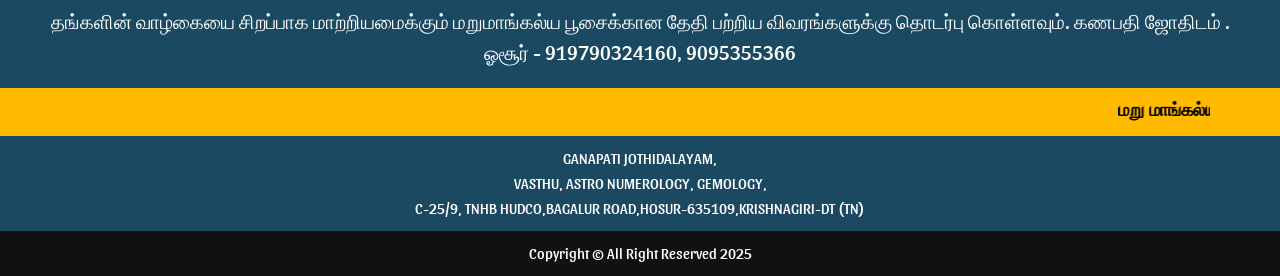
==== commit 6766be56: "Update chakaram.html" ====
--- a/chakaram.html
+++ b/chakaram.html
@@ -24,7 +24,7 @@
                     <div class="col-xs-12 col-sm-12 top-new2">
                         <div class="col-xs-12 col-sm-4 top-new3">
                             <div class="col-xs-12 col-sm-12 top-new4">
-                                Phone No : +91-9095355366
+                                Phone No : +919790324160, +91-9095355366
 					
                             </div>
                         </div>
@@ -79,7 +79,7 @@
             <div class="col-xs-12 col-sm-12 head-banr1">
                 <div class="main">
                     <div class="col-xs-12 col-sm-12 head-banr2">
-                        <h4 style="color: yellow;">24 வருடங்களுக்கு மேலாக எண்ணிதம், வாஸ்து, ஜோதிடம் மற்றும் திருமணதேதி பற்றி ஆராய்ச்சியில் ஈடுபட்டு பலருக்கு பல நன்மைகளை செய்து வந்துள்ளோம்</h4>
+                        <h4 style="color: yellow;">30 வருடங்களுக்கு மேலாக எண்ணிதம், வாஸ்து, ஜோதிடம் மற்றும் திருமணதேதி பற்றி ஆராய்ச்சியில் ஈடுபட்டு பலருக்கு பல நன்மைகளை செய்து வந்துள்ளோம்</h4>
                     </div>
                 </div>
             </div>
@@ -214,96 +214,8 @@
                 pointer-events: none;
             }
     </style>
-    <div id="jssor_1" style="position: relative; margin: 0 auto; top: 0px; left: 0px; width: 1250px; height: 550px; overflow: hidden; visibility: hidden;">
-        <div data-u="slides" style="cursor: default; position: relative; top: 0px; left: 0px; width: 1250px; height: 550px; overflow: hidden;">
-
-            <div>
-                <img data-u="image" src="img/slider1.jpg" />
-            </div>
-            <div>
-                <img data-u="image" src="img/slider2.jpg" />
-            </div>
-            <div>
-                <img data-u="image" src="img/slider3.jpg" />
-            </div>
-
-        </div>
-        <div data-u="navigator" class="jssorb053" style="position: absolute; bottom: 12px; right: 12px;" data-autocenter="1" data-scale="0.5" data-scale-bottom="0.75">
-            <div data-u="prototype" class="i" style="width: 16px; height: 16px;">
-                <svg viewbox="0 0 16000 16000" style="position: absolute; top: 0; left: 0; width: 100%; height: 100%;">
-                    <path class="b" d="M11400,13800H4600c-1320,0-2400-1080-2400-2400V4600c0-1320,1080-2400,2400-2400h6800 c1320,0,2400,1080,2400,2400v6800C13800,12720,12720,13800,11400,13800z"></path>
-                </svg>
-            </div>
-        </div>
-        <div data-u="arrowleft" class="jssora093" style="width: 50px; height: 50px; top: 0px; left: 30px;" data-autocenter="2" data-scale="0.75" data-scale-left="0.75">
-            <svg viewbox="0 0 16000 16000" style="position: absolute; top: 0; left: 0; width: 100%; height: 100%;">
-                <circle class="c" cx="8000" cy="8000" r="5920"></circle>
-                <polyline class="a" points="7777.8,6080 5857.8,8000 7777.8,9920 "></polyline>
-                <line class="a" x1="10142.2" y1="8000" x2="5857.8" y2="8000"></line>
-            </svg>
-        </div>
-        <div data-u="arrowright" class="jssora093" style="width: 50px; height: 50px; top: 0px; right: 30px;" data-autocenter="2" data-scale="0.75" data-scale-right="0.75">
-            <svg viewbox="0 0 16000 16000" style="position: absolute; top: 0; left: 0; width: 100%; height: 100%;">
-                <circle class="c" cx="8000" cy="8000" r="5920"></circle>
-                <polyline class="a" points="8222.2,6080 10142.2,8000 8222.2,9920 "></polyline>
-                <line class="a" x1="5857.8" y1="8000" x2="10142.2" y2="8000"></line>
-            </svg>
-        </div>
-    </div>
-    <!--<div class="container-fluid">
-	<div class="row">
-		<div class="col-xs-12 col-sm-12 headr-tpp1">
-		<div class="col-xs-12 col-sm-12 col-md-12 headr-top1">
-			<div class="col-xs-12 col-sm-12 headr-toop">
-				<img src="img/slider1.jpg" alt="Love Problem Specialist" title="Love Problem Specialist">
-			</div>
-		</div>
-		<div class="col-xs-12 col-sm-12 col-md-3 hadr-top2">
-			<div class="col-xs-12 col-sm-12 headr-frmm2">
-				<div class="col-xs-12 col-sm-12 frm-top5">
-					<div class="col-sm-12 header-frm2">
-						<div class="col-sm-12 headr-frm3">
-							<h3>Contact Us</h3>
-						</div>
-						<div class="col-sm-12 headr-frm4">
-							<div class="col-sm-12 conta-tex8">
-										<form method="post" action="https://www.astrologeranujsharma.com/Tempmail.php">
-			  <div class="form-row">
-			  <div class="form-group col-sm-12">
-			      
-			      <input type="text" name="fname" class="form-control place"  id="inputfirst" placeholder="Name" required>
-			    </div>
-
-			     
-
-			    <div class="form-group col-sm-12">
-			     
-			      <input type="email" name="email" class="form-control place"  id="inputEmail4" placeholder="Email" required> 
-			    </div>
-			    <div class="form-group col-sm-12">
-			     
-			      <input type="tel" name="phone" class="form-control place" id="inputPassword4" placeholder="Mobile" required>
-			    </div>
-		
-			    
-			  <div class="form-group col-sm-12">
-			   
-			    <textarea name="message" class="form-control place " id="description" placeholder="Enter Your Message" required></textarea>
-			  </div>
-			  
-			<div class="col-sm-12 form-group sub-read">
-                 <button type="submit" name="submit" class="btn btn-default submit"><i class="fa fa-paper-plane" ></i>  Send Message</button>
-                </div>
-                </div>
-			</form>
-									</div>						</div>
-					</div>
-				</div>
-			</div>	
-		</div>
-		</div>
-	</div>
-</div>-->
+    
+   
 
     <!---start tag line-->
 
@@ -313,7 +225,7 @@
                 <div class="main">
                     <div class="col-xs-12 col-sm-12 tex-ban3">
                         <div class="col-xs-12  col-sm-12 col-md-12 tex-ban2" style="text-align:center;">
-                            <h4>Every Type Of Problem Solve By Pure Astrology Way</h4>
+                            <h4>Every Type Of Problem Solved By Pure Astrology Way</h4>
                         </div>
                     </div>
                 </div>
@@ -387,7 +299,7 @@
                 <div class="main">
                     <div class="col-xs-12 col-sm-12 head-mrrk2">
                         <h4>தங்களின் வாழ்கையை சிறப்பாக மாற்றியமைக்கும் மறுமாங்கல்ய பூசைக்கான தேதி பற்றிய விவரங்களுக்கு தொடர்பு கொள்ளவும்.
-கணபதி ஜோதிடம் . ஓசூர் - 9095355366
+கணபதி ஜோதிடம் . ஓசூர் - 919790324160, 9095355366
 </h4>
                     </div>
                 </div>
@@ -442,7 +354,7 @@
             <div class="col-xs-12 col-sm-12 ftr-copy">
                 <div class="main">
                     <div class="col-xs-12 col-sm-12 ftr-copy2">
-                        <h4>Copyright © All Right Reserved 2020-21</h4>
+                        <h4>Copyright © All Right Reserved 2025</h4>
                     </div>
                 </div>
             </div>
